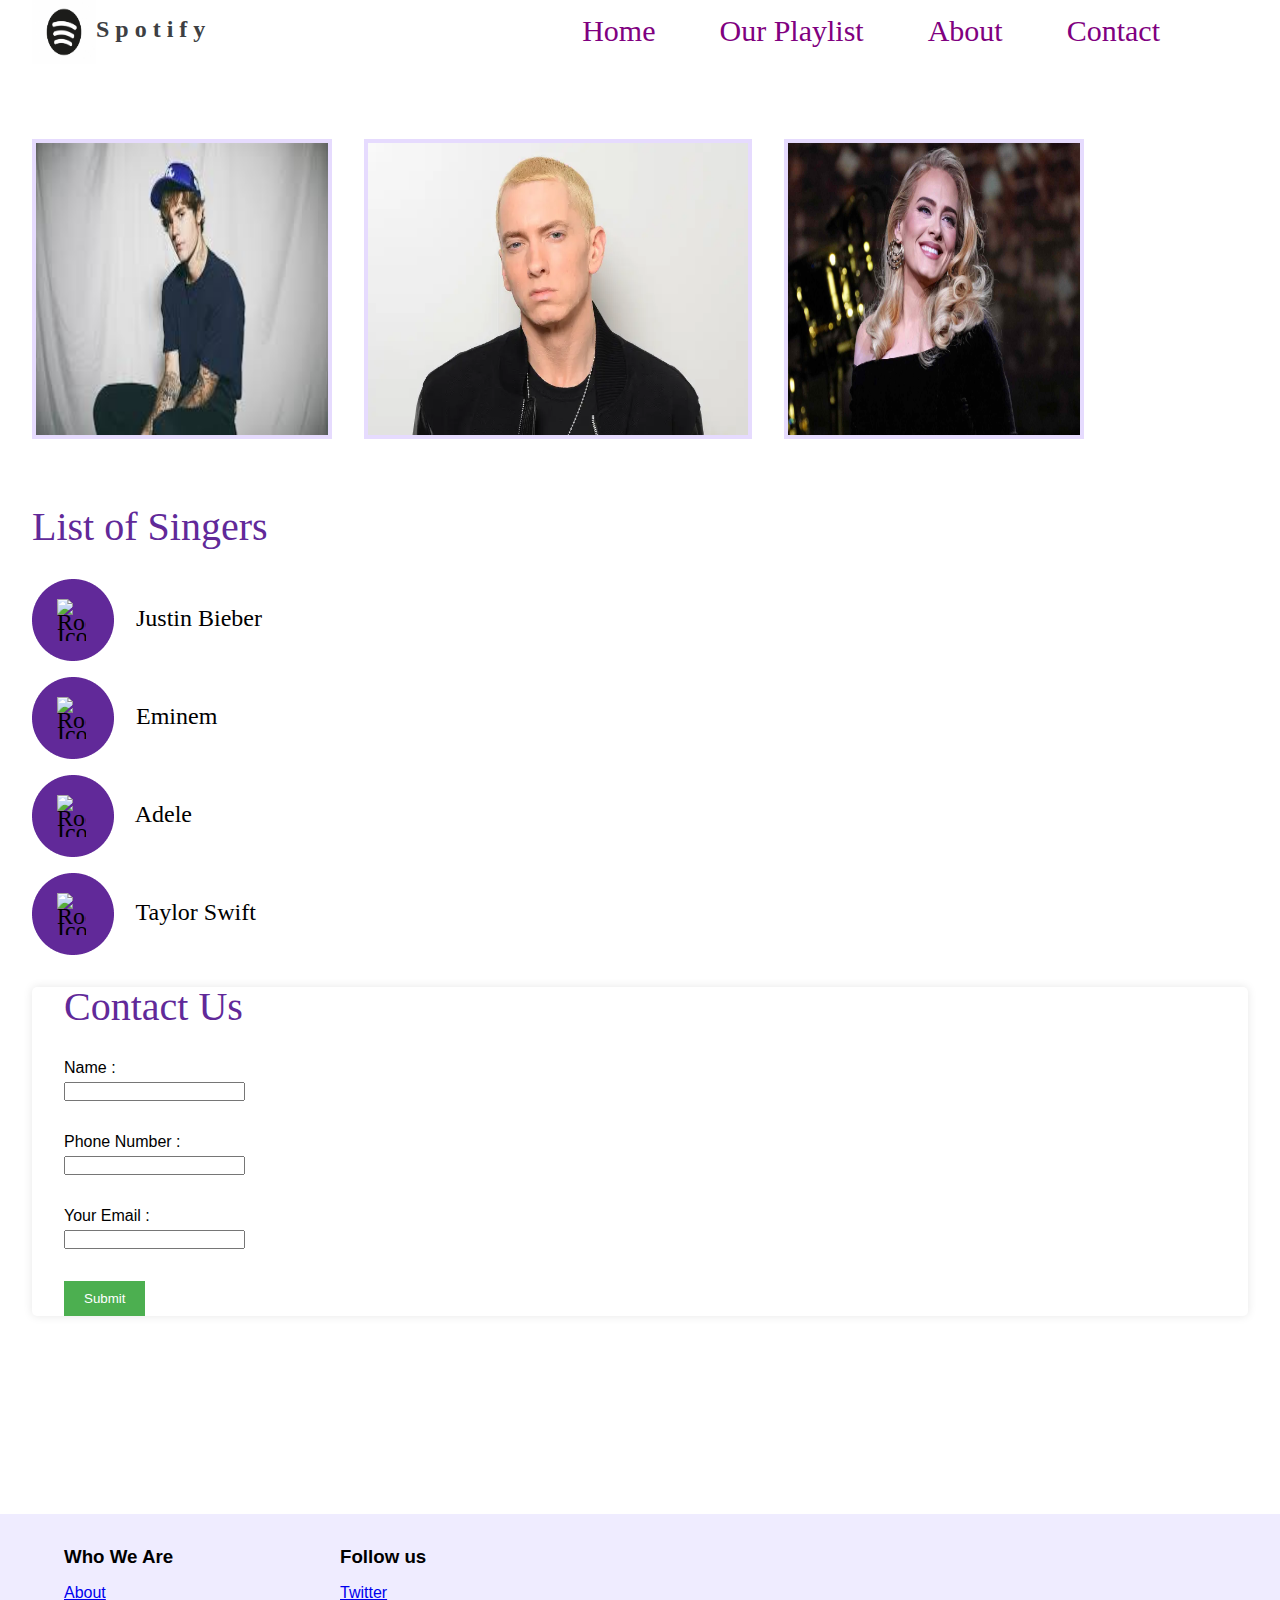
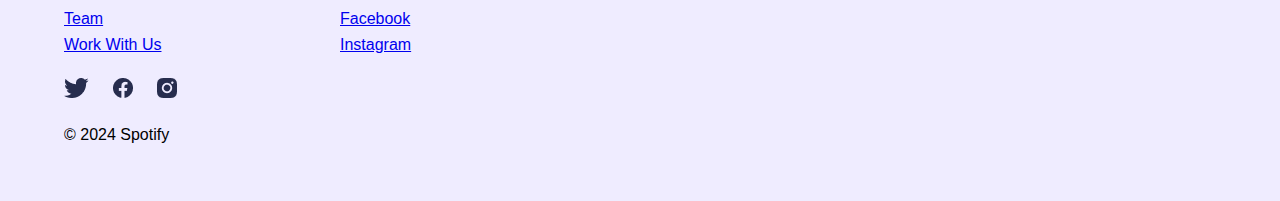
==== index1.html @ 6b88dd32 "first page" ====
<!DOCTYPE html>
<html lang="en">
<head>
    <meta name="viewport" content="width=device-width, initial-scale=1.0">
    <title>Page 2</title>
    <link rel="stylesheet" href="css/style.css">
</head>
<body>
    <div id="wrapper2">
        <header>
            <div id="logoRectangle">
                <a href="#" id="logo"><img src="images/logo.png" alt="Spotify Logo" ></a>
                <span id="logoName">Spotify</span>
            </div>
            <nav>
                <a href="#" id="home">Home</a>
                <a href="#" id="ourPlaylist">Our Playlist</a>
                <a href="#" id="about">About</a>
                <a href="#" id="contact">Contact</a>
            </nav>
        </header>
        <main>
            <div class="product-container">
                <div class="product">
                    <img src="images/Justin.png" alt="Product 1" class="product-image">
                </div>
                <div class="product">
                    <img src="images/eminem.png" alt="Product 2" class="product-image">
                </div>
                <div class="product">
                    <img src="images/adele.png" alt="Product 3" class="product-image">
                </div>
            </div>
                <h2>List of Singers</h2>
                <ul>
                    <li class="singer-item">
                        <div class="icon-container">
                            <img src="Icons/circle.png" alt="Circle Icon" class="circle-icon">
                            <img src="Icons/rocket.png" alt="Rocket Icon" class="rocket-icon">
                        </div>
                        Justin Bieber
                    </li>
                    <li class="singer-item">
                        <div class="icon-container">
                            <img src="Icons/circle.png" alt="Circle Icon" class="circle-icon">
                            <img src="Icons/rocket.png" alt="Rocket Icon" class="rocket-icon">
                        </div>
                        Eminem
                    </li>
                    <li class="singer-item">
                        <div class="icon-container">
                            <img src="Icons/circle.png" alt="Circle Icon" class="circle-icon">
                            <img src="Icons/rocket.png" alt="Rocket Icon" class="rocket-icon">
                        </div>
                        Adele
                    </li>
                    <li class="singer-item">
                        <div class="icon-container">
                            <img src="Icons/circle.png" alt="Circle Icon" class="circle-icon">
                            <img src="Icons/rocket.png" alt="Rocket Icon" class="rocket-icon">
                        </div>
                        Taylor Swift
                    </li>
                </ul>
                <div class="form-container">
                    <h2>Contact Us</h2>
                    <form action="#" method="post">
                        <div class="form-group">
                            <label for="name">Name :</label>
                            <input type="text" id="name" name="name" required>
                        </div>
                        <div class="form-group">
                            <label for="phone">Phone Number :</label>
                            <input type="tel" id="phone" name="phone" pattern="[0-9]{10}" required>
                        </div>
                        <div class="form-group">
                            <label for="email">Your Email : </label>
                            <input type="email" id="email" name="email" required>
                        </div>
                        <div class="form-group">
                            <button type="button">Submit </button>
                        </div>
                    </form>
                </div>
            </main>
            <footer>
                <div class="footer-container">
                    <div class="footer-columns">
                        <div class="column first-column">
                            <h3>Who We Are</h3>
                            <div class="links">
                                <a href="#">About</a>
                                <a href="#">Team</a>
                                <a href="#">Work With Us</a>
                            </div>
                            <div class="social-icons">
                                <a href="https://twitter.com" target="_blank"><img src="Icons/Twiter.png" alt="Twitter"></a>
                                <a href="https://www.facebook.com" target="_blank"><img src="Icons/Facebook.png" alt="Facebook"></a>
                                <a href="https://www.instagram.com" target="_blank"><img src="Icons/Instgram.png" alt="Instagram"></a>
                            </div>
                            <p>&copy; 2024 Spotify</p>
                        </div>
                        <div class="column second-column">
                            <h3>Follow us</h3>
                            <div class="links">
                                <a  href="https://twitter.com" target="_blank"> Twitter</a>
                                <a href="https://www.facebook.com" target="_blank">Facebook</a>
                                <a href="https://www.instagram.com" target="_blank">Instagram</a>
                            </div>
                        </div>
                    </div>
                </div>
            </footer>
    </div>
</body>
</html>
---- css/style.css ----
* {
    margin: 0;
    padding: 0;
    box-sizing: border-box;
}

header,main,footer,nav,aside,section,div {
    display: block;
}
.wrapper {
    width: 100%;
    max-width: 1200px;
    margin: 0 auto;
    padding: 20px;
}
/* Specific heights for each page if needed */

body {
    background-color: #FFF;
    font-family: Nunito, sans-serif;
}
header {
    background-color: #FFF;
    display: flex;
    align-items: center;
    justify-content: space-between;
}

#logoRectangle {
    display: flex;
    align-items: center;
    margin-left: 32px;
}

#logo img {
    width: 64px;
    height: 64px;
    flex-shrink: 0;
    margin-bottom: 32px;
}

#logoName {
    color: #3E3F43;
    font-family: Nunito;
    font-size: 24px;
    font-style: normal;
    font-weight: 700;
    line-height: normal;
    letter-spacing: 6px;
    margin-bottom: 42px;

}
nav {
    display: flex;
    flex-wrap: wrap;
}
nav a {
    position: relative;
    color: #612999;
    font-family: Nunito;
    font-size: 30px;
    font-style: normal;
    font-weight: 400;
    line-height: normal;
    margin-left: 64px;
    /* Adjusted margin between menu options */
    text-decoration: none;
    /* Remove default underline */
    margin-bottom: 39px;
    color: purple;
    transition: color 0.3s ease;

}
nav a:hover {
    color: rgb(243, 10, 243);
}
#home {
    margin-left: 135px;
    /* Adjusted margin between Home and Spotify */
}
#ourPlaylist {
    margin-left: 64px;
    /* Adjusted margin between Our Playlist and Home */
}
#about {
    margin-left: 64px;
    /* Adjusted margin between About and Our Playlist */
}
#contact {
    margin-left: 64px;
    /* Adjusted margin between Contact and About */
    margin-right: 120px;
    /* adjusted margin between contact and wall*/
}
.image-container {
    position: relative;
    width: 100%;
    flex-shrink: 0;
}
#main-photo {
    width: 100%;
    height: auto;
    flex-shrink: 0;
}
.text-overlay {
    position: absolute;
    top: 32px;
    /* Adjusted distance from the top */
    left: 32px;
    /* Adjusted distance from the left */
    right: 720px;
    /* Adjusted distance from the right */
    bottom: 535px;
    /* Adjusted distance from the bottom */
    padding: 20px;
    box-sizing: border-box;
}
.text-overlay h1 {
    color: #612999;
    font-family: Nunito;
    font-size: 96px;
    font-style: normal;
    font-weight: 800;
    line-height: normal;
    width: 448px;
}
.text-overlay p {
    color: white;
    font-family: Nunito;
    font-size: 24px;
    font-style: normal;
    font-weight: 600;
    line-height: normal;
}

#about-section {
    margin-left: 32px;
    margin-top: 32px;
}

#about-section h2 {
    color: #612999;
    font-family: Rubik;
    font-size: 40px;
    font-style: normal;
    font-weight: 500;
    line-height: 40px;
    margin-bottom: 32px;
    
}

#about-section p {
    color: #000;
    text-align: justify;
    font-family: Rubik;
    font-size: 20px;
    font-style: normal;
    font-weight: 400;
    line-height: 140.625%;
    margin-right: 32px;
    margin-bottom: 24px;
    margin-left: 32px;
    /* Add bottom margin between paragraphs */

}
.cards-section {
    margin-right: 32px;
    margin-left: 32px;
}
.cards-section h2 { 
    color: #612999;
    font-family: Rubik;
    font-size: 40px;
    font-style: normal;
    font-weight: 500;
    line-height: 40px;
    margin-bottom: 32px;
}
.popular-songs {
    display: grid;
    grid-template-columns: repeat(auto-fill, 376px); 
    gap: 32px; 
    margin-bottom: 32px; 
    margin-left: 32px;
}

.song-card {
    position: relative;
    width: 376px;
    height: 496px;
    overflow: hidden;
    display: flex;
    flex-direction: column;
    border-radius: 38px;
    background: #EFECFF;
    box-shadow: 0px 6px 40px 0px rgba(57, 132, 187, 0.05);
}

/* Style for card image */
.song-card img {
    width: 376px;
    height: 276px;
    object-fit: cover;
    border-radius: 38px 38px 38px 38px;
}

/* Style for card details */
.song-details {
    padding: 20px;
    display: flex;
    flex-direction: column;
    justify-content: space-between;
    height: 100%; /* Ensure it takes up the full height of the card */
    position: absolute;
    top: 0;
    left: 0;
    right: 0;
    bottom: 0;
}

.song-details h3 {
    color: #000;
    text-align: justify;
    font-family: Abel;
    font-size: 30px;
    font-style: normal;
    font-weight: 400;
    position: absolute;
    left: 32px;
    top: 302px;
}

.song-details p {
    color: #333;
    font-family: Abel;
    font-size: 18px;
    font-style: normal;
    font-weight: 400;
    position: absolute;
    top: 342px;
    left: 32px;
}

.song-details .price {
    color: #612999;
    text-align: justify;
    font-family: Abel;
    font-size: 35px;
    font-style: normal;
    font-weight: 400;
    position: absolute;
    left: 32px;
    bottom: 36px; 
}

.ellipse {
    z-index: 1;
    position: absolute;
    bottom: 27px;
    right: 51px;
}

.basket {
    z-index: 2;
    position: absolute;
    left: 16px;
    top: 14px;
    background-size: 100%;
}

.elipseHeart {
    z-index: 1;
    position: absolute;
    top: 35px;
    right: 52px;
}

.heart {
    z-index: 2;
    position: absolute;
    right: 13px;
    top: 14px;
    background-size: 100%;
}

.ellipse img {
    width: 63px;
    height: 63px;
    flex-shrink: 0;
}

.basket img {
    width: 31px;
    height: 31px;
    flex-shrink: 0;
}

.elipseHeart img {
    width: 47px;
    height: 47px;
    flex-shrink: 0;
}

.heart img {
    width: 23px;
    height: 20px;
    flex-shrink: 0;
}


/* Footer styles */
.footer-container {
    width: 100%;
    background: #EFECFF;
    display: flex;
    flex-shrink: 0;
}

.footer-columns {
    width: 100%;
    max-width: 1200px;
    height: 287px;
    position: relative;
    margin-left: 32px;
}

.column {
    position: absolute;
}

.first-column {
    top: 32px;
    left: 32px;
}

.second-column {
    top: 32px;
    left: 308px;
    /* Adjust left positioning if needed */
}

.first-column h3 {
    margin: 0;
    /* Reset margin */
    margin-bottom: 16px;
}

.first-column a {
    display: block;
    /* Make the links block elements to control vertical spacing */
    margin-bottom: 8px;
    /* Default margin-bottom for all links */
}

.first-column a:nth-child(1) {
    margin-bottom: 8px;
    /* 8px between About and Team */
}

.first-column a:nth-child(2) {
    margin-bottom: 8px;
    /* 8px between Team and Work With Us */
}

.first-column a:nth-child(3) {
    margin-bottom: 24px;
    /* 16px between Work With Us and social icons */
}

.first-column .social-icons {
    display: flex;
    /* Use flexbox for layout */
}

.first-column .social-icons a {
    margin-right: 24px;
    /* Default margin between icons */
}

.first-column .social-icons a:nth-child(2) {
    margin-right: 24.38px;
    /* Specific margin between Twitter and Facebook */
    margin-bottom: 16px;
}

/* Adjust margin-bottom for the copyright text */
.footer-container p {
    margin-bottom: 51px;
}

.second-column a {
    display: block;
    /* Make the links block elements to control vertical spacing */
}

.second-column h3 {
    margin: 0;
    /* Reset margin */
    margin-bottom: 16px;

}

/* Adjust distances between links in the second column */
.second-column a:nth-child(1) {
    margin-bottom: 8px;
    /* Distance between "twitter and facebook" */
}

.second-column a:nth-child(2) {
    margin-bottom: 8px;
    /* Distance between facebook and instgram*/
}

.second-column a:nth-child(3) {
    margin-bottom: 129px;
    /* Distance between "Instagram" and bottom */
}

.product-container {
    display: flex;
}



.product img {
    width: 100%;
    border: 4px solid #E6DBFE;
    margin-bottom: 32px;
}

/* Apply specific styles to each image */
.product:nth-child(1) img {
    width: 300px;
    height: 300px;
    flex-shrink: 0;
    margin-top: 39px;
    margin-left: 32px;
    /* Add margin-left to the first image */
}

.product:nth-child(2) img {
    width: 388.286px;
    height: 300px;
    flex-shrink: 0;
    margin-top: 39px;
    margin-left: 32px;
}

.product:nth-child(3) img {
    width: 300px;
    height: 300px;
    flex-shrink: 0;
    margin-top: 39px;
    margin-left: 31.71px;
    /* Add margin-left to subsequent images */

}



/* Style for the h2 heading */
main h2 {
    color: #612999;
    font-family: Rubik;
    font-size: 40px;
    font-style: normal;
    font-weight: 500;
    line-height: 40px;
    /* 100% */
    margin-top: 32px;
    margin-left: 32px;
    
}

/* Style for the unordered list */
main ul {
    color: #000;
    font-family: Rubik;
    font-size: 24px;
    font-style: normal;
    font-weight: 400;
    line-height: 14px;
    /* 58.333% */
    margin-bottom: 32px;
    align-items: center;
}

.singer-item {
    list-style-type: none;
    margin-top: 16px;

}

.icon-container {
    display: inline-block;
    position: relative;
    margin-left: 32px;
    margin-right: 16px;
    vertical-align: middle;


}

.rocket-icon {
    width: 29px;
    height: 42.385px;
    position: absolute;
    top: 20px;
    left: 25px;

}

.circle-icon {
    width: 82px;
    height: 82px;
    flex-shrink: 0;
}

.form-container {
    background-color: white;
    border-radius: 5px;
    box-shadow: 0 0 10px rgba(0, 0, 0, 0.1);
    margin-bottom: 198px;
    margin-left: 32px;
    margin-right: 32px;
    
}

h2 {
    margin-left: 32;
    margin-bottom: 32px;
}

.form-group {
    margin-bottom: 32px;
    margin-left: 32px;
}

label {
    display: block;
    margin-bottom: 5px;
}

input.small {
    width: 100%;
    padding: 32px;
    box-sizing: border-box;
    margin-right: 32px;
    margin-left: 32px;
}

button {
    background-color: #4CAF50;
    color: white;
    padding: 10px 20px;
    border: none;
    cursor: pointer;
}

button:hover {
    background-color: #45a049;
}
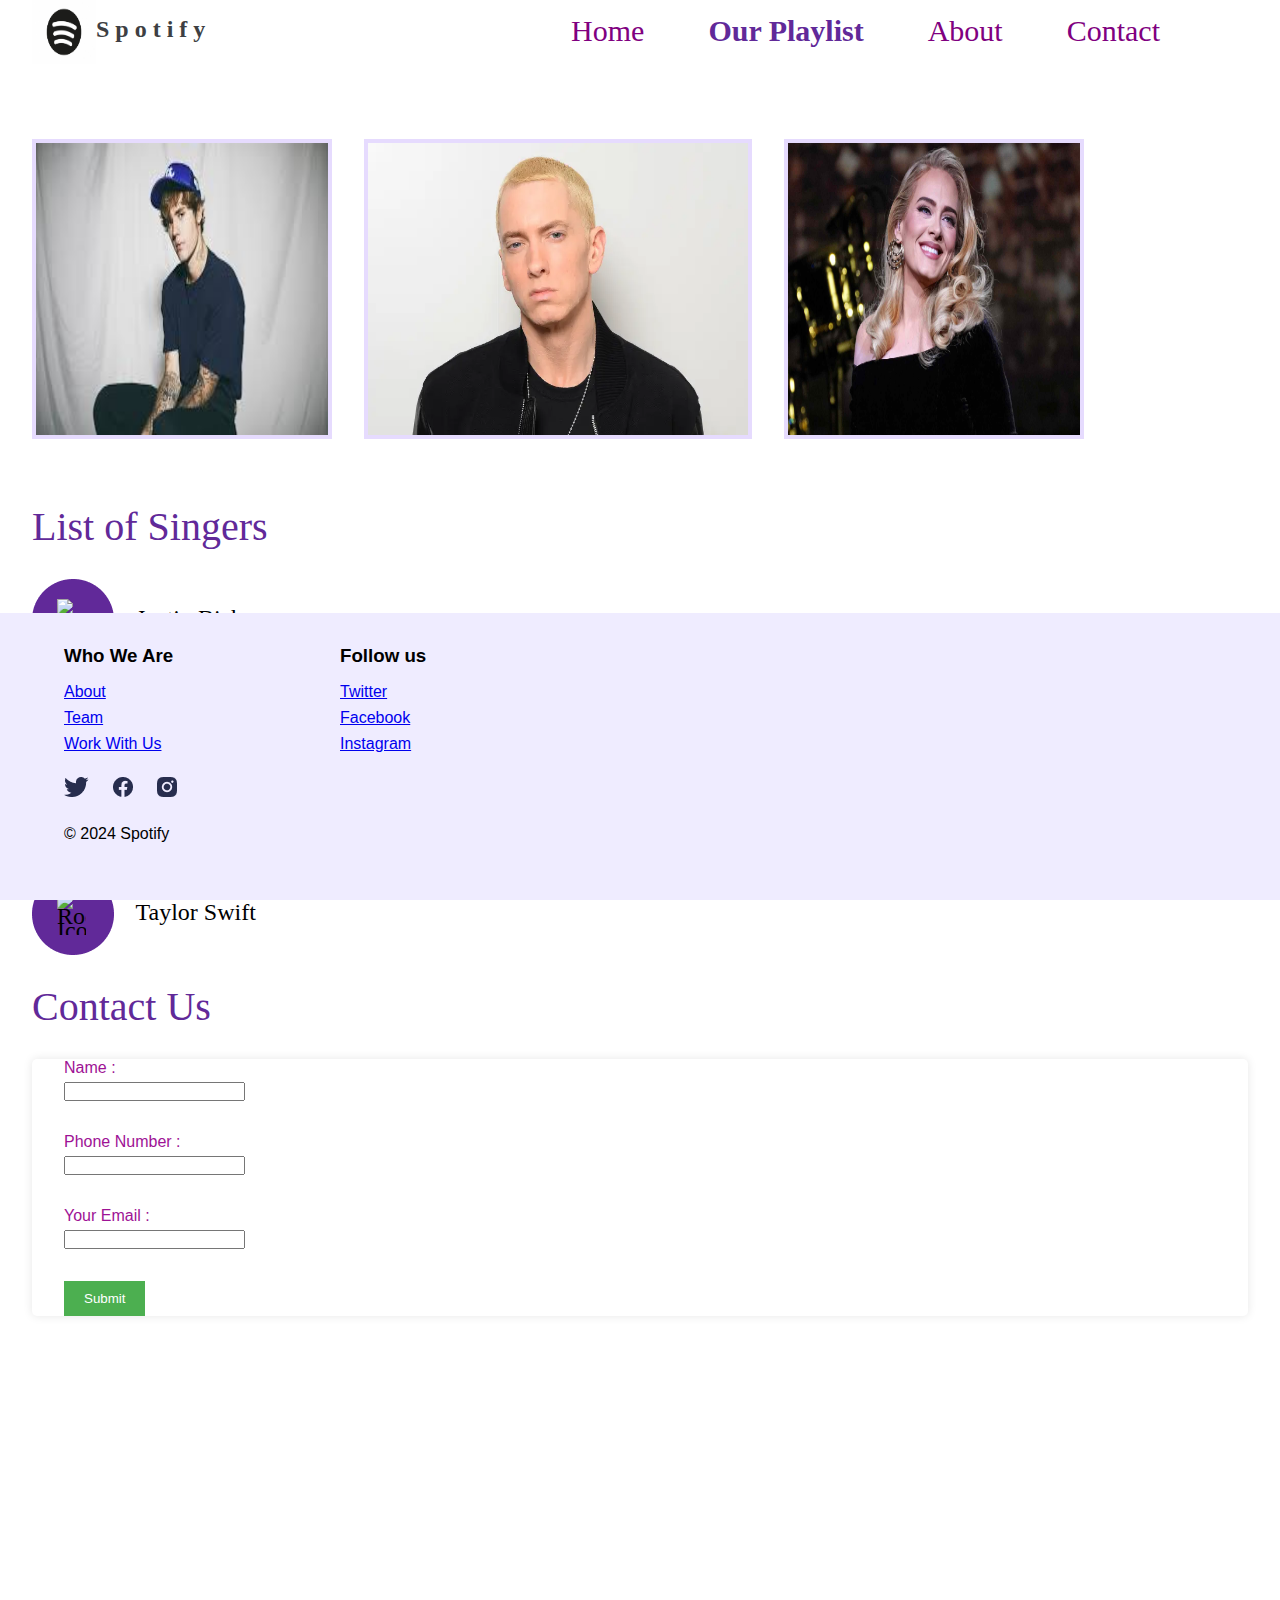
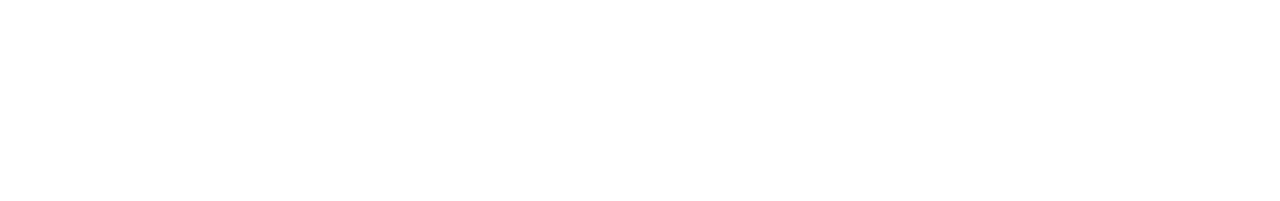
==== commit be9daffe: "Link Bettwen Pages" ====
--- a/index1.html
+++ b/index1.html
@@ -13,8 +13,8 @@
                 <span id="logoName">Spotify</span>
             </div>
             <nav>
-                <a href="#" id="home">Home</a>
-                <a href="#" id="ourPlaylist">Our Playlist</a>
+                <a href="index.html" id="home">Home</a>
+                <a href="#" id="home" class="PlaylistSelected">Our Playlist</a>
                 <a href="#" id="about">About</a>
                 <a href="#" id="contact">Contact</a>
             </nav>
@@ -62,8 +62,8 @@
                         Taylor Swift
                     </li>
                 </ul>
+                <h2>Contact Us</h2>
                 <div class="form-container">
-                    <h2>Contact Us</h2>
                     <form action="#" method="post">
                         <div class="form-group">
                             <label for="name">Name :</label>
--- a/css/style.css
+++ b/css/style.css
@@ -3,7 +3,6 @@
     padding: 0;
     box-sizing: border-box;
 }
-
 header,main,footer,nav,aside,section,div {
     display: block;
 }
@@ -11,13 +10,10 @@
     width: 100%;
     max-width: 1200px;
     margin: 0 auto;
-    padding: 20px;
-}
-/* Specific heights for each page if needed */
-
+}
 body {
     background-color: #FFF;
-    font-family: Nunito, sans-serif;
+    font-family: Nunito, sans-serif; 
 }
 header {
     background-color: #FFF;
@@ -25,20 +21,17 @@
     align-items: center;
     justify-content: space-between;
 }
-
 #logoRectangle {
     display: flex;
     align-items: center;
     margin-left: 32px;
 }
-
 #logo img {
     width: 64px;
     height: 64px;
     flex-shrink: 0;
     margin-bottom: 32px;
 }
-
 #logoName {
     color: #3E3F43;
     font-family: Nunito;
@@ -63,35 +56,25 @@
     font-weight: 400;
     line-height: normal;
     margin-left: 64px;
-    /* Adjusted margin between menu options */
     text-decoration: none;
-    /* Remove default underline */
     margin-bottom: 39px;
     color: purple;
     transition: color 0.3s ease;
-
+}
+nav a.HomeSelected { 
+    color: #612999;
+    font-family: Nunito;
+    font-size: 30px;
+    font-style: normal;
+    font-weight: 700;
+    line-height: normal;
+}
+#contact {
+    margin-right: 120px;
 }
 nav a:hover {
     color: rgb(243, 10, 243);
 }
-#home {
-    margin-left: 135px;
-    /* Adjusted margin between Home and Spotify */
-}
-#ourPlaylist {
-    margin-left: 64px;
-    /* Adjusted margin between Our Playlist and Home */
-}
-#about {
-    margin-left: 64px;
-    /* Adjusted margin between About and Our Playlist */
-}
-#contact {
-    margin-left: 64px;
-    /* Adjusted margin between Contact and About */
-    margin-right: 120px;
-    /* adjusted margin between contact and wall*/
-}
 .image-container {
     position: relative;
     width: 100%;
@@ -105,13 +88,9 @@
 .text-overlay {
     position: absolute;
     top: 32px;
-    /* Adjusted distance from the top */
     left: 32px;
-    /* Adjusted distance from the left */
     right: 720px;
-    /* Adjusted distance from the right */
     bottom: 535px;
-    /* Adjusted distance from the bottom */
     padding: 20px;
     box-sizing: border-box;
 }
@@ -132,12 +111,10 @@
     font-weight: 600;
     line-height: normal;
 }
-
 #about-section {
     margin-left: 32px;
     margin-top: 32px;
 }
-
 #about-section h2 {
     color: #612999;
     font-family: Rubik;
@@ -148,7 +125,6 @@
     margin-bottom: 32px;
     
 }
-
 #about-section p {
     color: #000;
     text-align: justify;
@@ -160,8 +136,6 @@
     margin-right: 32px;
     margin-bottom: 24px;
     margin-left: 32px;
-    /* Add bottom margin between paragraphs */
-
 }
 .cards-section {
     margin-right: 32px;
@@ -183,7 +157,6 @@
     margin-bottom: 32px; 
     margin-left: 32px;
 }
-
 .song-card {
     position: relative;
     width: 376px;
@@ -195,29 +168,28 @@
     background: #EFECFF;
     box-shadow: 0px 6px 40px 0px rgba(57, 132, 187, 0.05);
 }
-
-/* Style for card image */
+.song-card:last-child {
+    margin-bottom: 319px; /* Ensures space above the footer only for the last row */
+}
+
 .song-card img {
     width: 376px;
     height: 276px;
     object-fit: cover;
     border-radius: 38px 38px 38px 38px;
 }
-
-/* Style for card details */
 .song-details {
     padding: 20px;
     display: flex;
     flex-direction: column;
     justify-content: space-between;
-    height: 100%; /* Ensure it takes up the full height of the card */
+    height: 100%; 
     position: absolute;
     top: 0;
     left: 0;
     right: 0;
     bottom: 0;
 }
-
 .song-details h3 {
     color: #000;
     text-align: justify;
@@ -229,7 +201,6 @@
     left: 32px;
     top: 302px;
 }
-
 .song-details p {
     color: #333;
     font-family: Abel;
@@ -240,7 +211,6 @@
     top: 342px;
     left: 32px;
 }
-
 .song-details .price {
     color: #612999;
     text-align: justify;
@@ -252,14 +222,12 @@
     left: 32px;
     bottom: 36px; 
 }
-
 .ellipse {
     z-index: 1;
     position: absolute;
     bottom: 27px;
     right: 51px;
 }
-
 .basket {
     z-index: 2;
     position: absolute;
@@ -267,14 +235,12 @@
     top: 14px;
     background-size: 100%;
 }
-
 .elipseHeart {
     z-index: 1;
     position: absolute;
     top: 35px;
     right: 52px;
 }
-
 .heart {
     z-index: 2;
     position: absolute;
@@ -282,38 +248,35 @@
     top: 14px;
     background-size: 100%;
 }
-
 .ellipse img {
     width: 63px;
     height: 63px;
     flex-shrink: 0;
 }
-
 .basket img {
     width: 31px;
     height: 31px;
     flex-shrink: 0;
 }
-
 .elipseHeart img {
     width: 47px;
     height: 47px;
     flex-shrink: 0;
 }
-
 .heart img {
     width: 23px;
     height: 20px;
     flex-shrink: 0;
 }
-
-
-/* Footer styles */
 .footer-container {
     width: 100%;
     background: #EFECFF;
     display: flex;
     flex-shrink: 0;
+    position: fixed;
+    bottom: 0;
+    left: 0;
+    z-index: 1000; /* Ensure it's above other elements */
 }
 
 .footer-columns {
@@ -336,108 +299,61 @@
 .second-column {
     top: 32px;
     left: 308px;
-    /* Adjust left positioning if needed */
-}
-
-.first-column h3 {
+}
+
+.column h3 {
     margin: 0;
-    /* Reset margin */
     margin-bottom: 16px;
 }
 
-.first-column a {
+.column a {
     display: block;
-    /* Make the links block elements to control vertical spacing */
     margin-bottom: 8px;
-    /* Default margin-bottom for all links */
-}
-
-.first-column a:nth-child(1) {
-    margin-bottom: 8px;
-    /* 8px between About and Team */
-}
-
-.first-column a:nth-child(2) {
-    margin-bottom: 8px;
-    /* 8px between Team and Work With Us */
-}
-
+}
 .first-column a:nth-child(3) {
     margin-bottom: 24px;
-    /* 16px between Work With Us and social icons */
-}
-
+}
 .first-column .social-icons {
     display: flex;
-    /* Use flexbox for layout */
-}
-
+}
 .first-column .social-icons a {
     margin-right: 24px;
-    /* Default margin between icons */
-}
-
+}
 .first-column .social-icons a:nth-child(2) {
     margin-right: 24.38px;
-    /* Specific margin between Twitter and Facebook */
     margin-bottom: 16px;
 }
-
-/* Adjust margin-bottom for the copyright text */
 .footer-container p {
     margin-bottom: 51px;
 }
 
-.second-column a {
-    display: block;
-    /* Make the links block elements to control vertical spacing */
-}
-
-.second-column h3 {
-    margin: 0;
-    /* Reset margin */
-    margin-bottom: 16px;
-
-}
-
-/* Adjust distances between links in the second column */
-.second-column a:nth-child(1) {
-    margin-bottom: 8px;
-    /* Distance between "twitter and facebook" */
-}
-
-.second-column a:nth-child(2) {
-    margin-bottom: 8px;
-    /* Distance between facebook and instgram*/
-}
-
 .second-column a:nth-child(3) {
     margin-bottom: 129px;
-    /* Distance between "Instagram" and bottom */
-}
-
+}
+nav a.PlaylistSelected {
+    color: #612999;
+    font-family: Nunito;
+    font-size: 30px;
+    font-style: normal;
+    font-weight: 700;
+    line-height: normal;
+
+}
 .product-container {
     display: flex;
 }
-
-
-
 .product img {
     width: 100%;
     border: 4px solid #E6DBFE;
     margin-bottom: 32px;
 }
-
-/* Apply specific styles to each image */
 .product:nth-child(1) img {
     width: 300px;
     height: 300px;
     flex-shrink: 0;
     margin-top: 39px;
     margin-left: 32px;
-    /* Add margin-left to the first image */
-}
-
+}
 .product:nth-child(2) img {
     width: 388.286px;
     height: 300px;
@@ -445,20 +361,14 @@
     margin-top: 39px;
     margin-left: 32px;
 }
-
 .product:nth-child(3) img {
     width: 300px;
     height: 300px;
     flex-shrink: 0;
     margin-top: 39px;
     margin-left: 31.71px;
-    /* Add margin-left to subsequent images */
-
-}
-
-
-
-/* Style for the h2 heading */
+}
+
 main h2 {
     color: #612999;
     font-family: Rubik;
@@ -466,13 +376,10 @@
     font-style: normal;
     font-weight: 500;
     line-height: 40px;
-    /* 100% */
     margin-top: 32px;
     margin-left: 32px;
     
 }
-
-/* Style for the unordered list */
 main ul {
     color: #000;
     font-family: Rubik;
@@ -480,17 +387,14 @@
     font-style: normal;
     font-weight: 400;
     line-height: 14px;
-    /* 58.333% */
     margin-bottom: 32px;
     align-items: center;
 }
-
 .singer-item {
     list-style-type: none;
     margin-top: 16px;
 
 }
-
 .icon-container {
     display: inline-block;
     position: relative;
@@ -500,7 +404,6 @@
 
 
 }
-
 .rocket-icon {
     width: 29px;
     height: 42.385px;
@@ -509,46 +412,50 @@
     left: 25px;
 
 }
-
 .circle-icon {
     width: 82px;
     height: 82px;
     flex-shrink: 0;
 }
-
 .form-container {
     background-color: white;
     border-radius: 5px;
     box-shadow: 0 0 10px rgba(0, 0, 0, 0.1);
-    margin-bottom: 198px;
+    margin-bottom: 485px; /* 198 + 287 */
     margin-left: 32px;
     margin-right: 32px;
+    box-sizing: border-box;
     
 }
-
 h2 {
-    margin-left: 32;
-    margin-bottom: 32px;
-}
-
+    color: #612999;
+    font-family: Rubik;
+    font-size: 40px;
+    font-style: normal;
+    font-weight: 500;
+    line-height: 40px;
+    margin-left: 32px;
+    margin-bottom: 32px;
+}
 .form-group {
     margin-bottom: 32px;
     margin-left: 32px;
 }
-
 label {
     display: block;
     margin-bottom: 5px;
-}
-
+    color: #9e1295; 
+    
+}
 input.small {
     width: 100%;
     padding: 32px;
     box-sizing: border-box;
     margin-right: 32px;
     margin-left: 32px;
-}
-
+    border: 1px solid #921d1d
+    
+}
 button {
     background-color: #4CAF50;
     color: white;
@@ -556,7 +463,6 @@
     border: none;
     cursor: pointer;
 }
-
 button:hover {
     background-color: #45a049;
 }
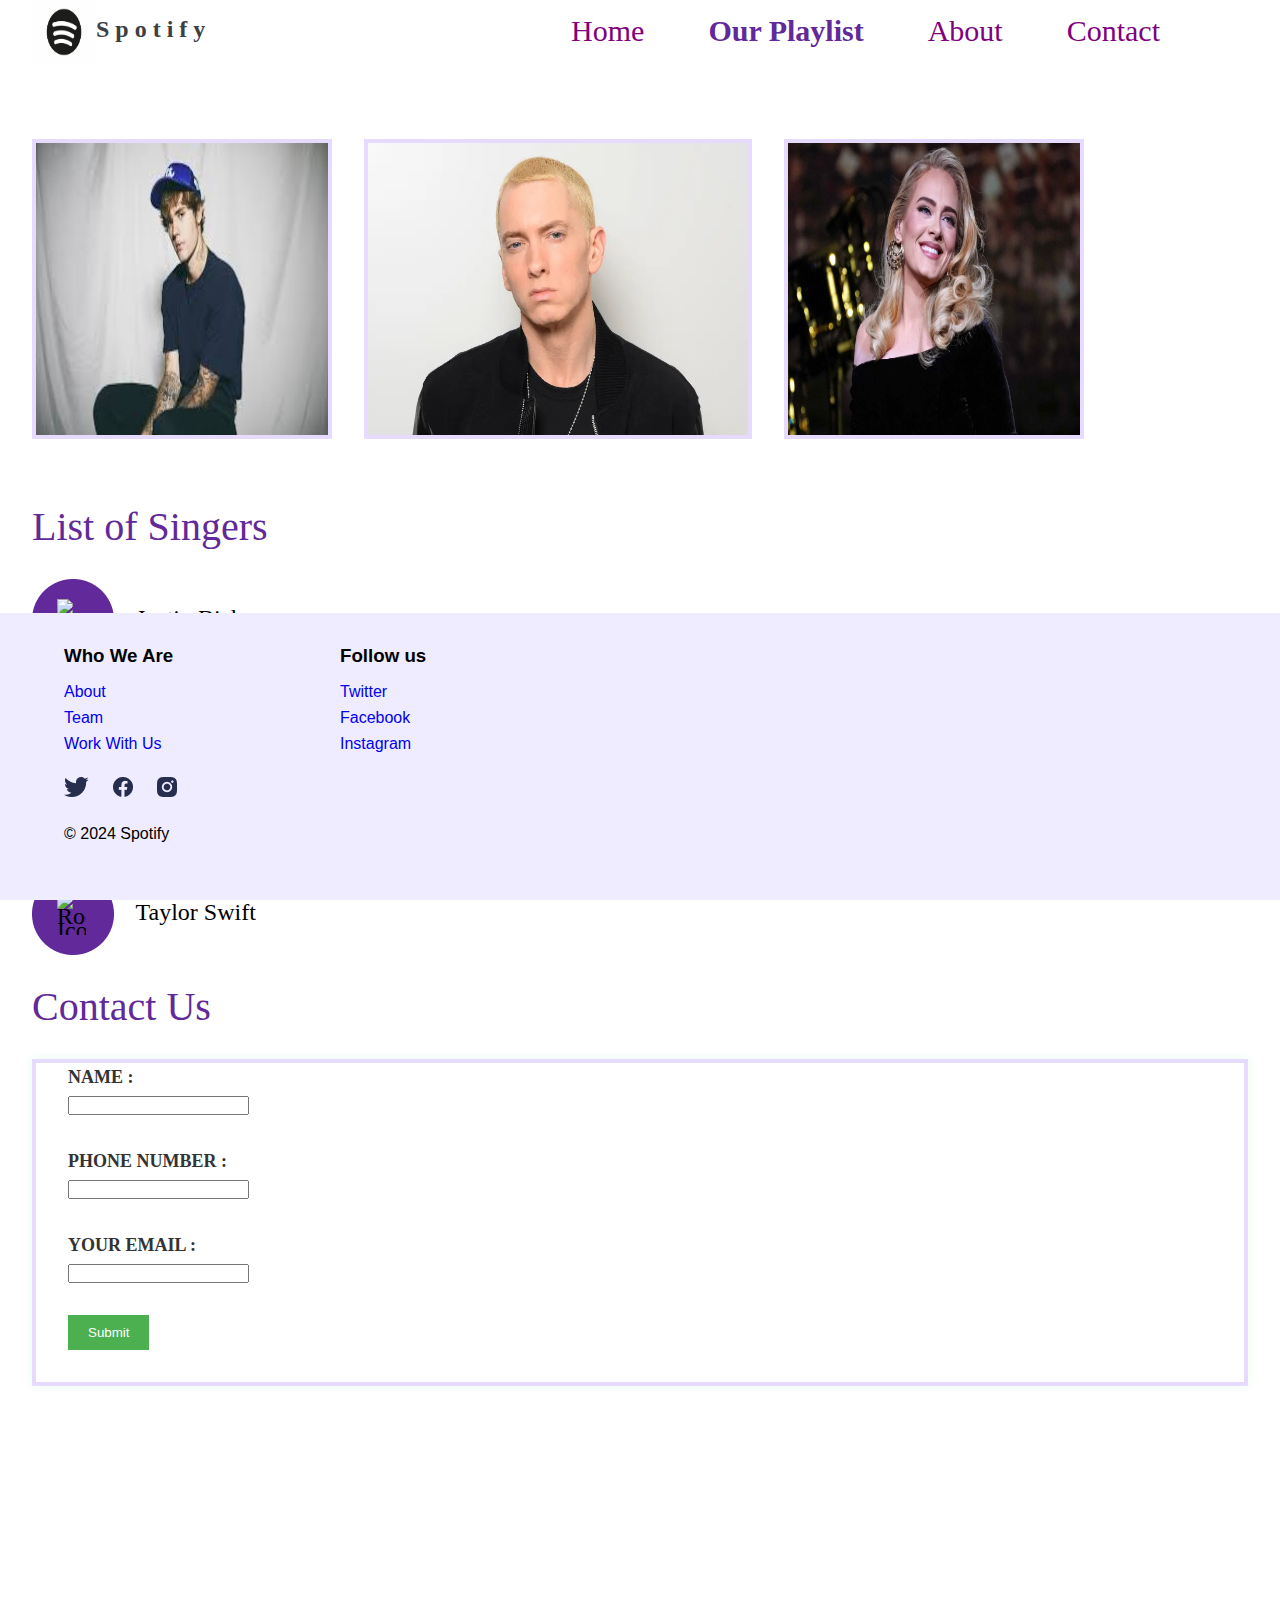
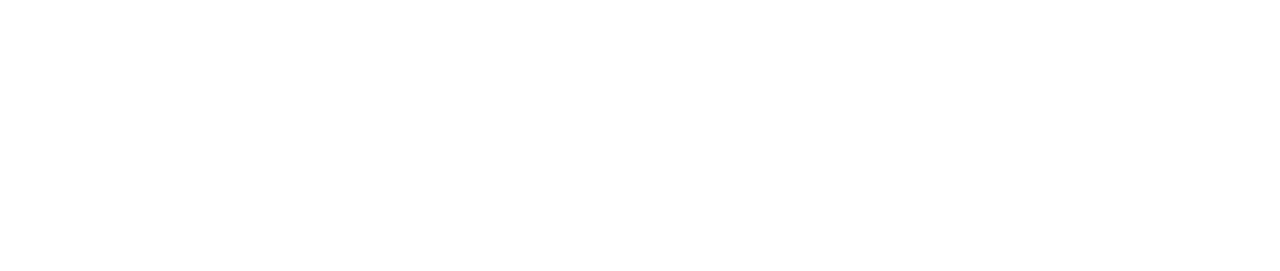
==== commit 050f77f1: "Validator Check Completed" ====
--- a/index1.html
+++ b/index1.html
@@ -9,7 +9,7 @@
     <div id="wrapper2">
         <header>
             <div id="logoRectangle">
-                <a href="#" id="logo"><img src="images/logo.png" alt="Spotify Logo" ></a>
+                <a href="index.html" id="logo"><img src="images/logo.png" alt="Spotify Logo" ></a>
                 <span id="logoName">Spotify</span>
             </div>
             <nav>
--- a/css/style.css
+++ b/css/style.css
@@ -49,15 +49,14 @@
 }
 nav a {
     position: relative;
+    margin: 0 64px 39px 0;
     color: #612999;
     font-family: Nunito;
     font-size: 30px;
     font-style: normal;
     font-weight: 400;
     line-height: normal;
-    margin-left: 64px;
     text-decoration: none;
-    margin-bottom: 39px;
     color: purple;
     transition: color 0.3s ease;
 }
@@ -68,12 +67,69 @@
     font-style: normal;
     font-weight: 700;
     line-height: normal;
+    font-weight: bold; 
 }
 #contact {
     margin-right: 120px;
 }
 nav a:hover {
     color: rgb(243, 10, 243);
+}
+.footer-container {
+    width: 100%;
+    background: #EFECFF;
+    display: flex;
+    flex-shrink: 0;
+    position: fixed;
+    bottom: 0;
+    left: 0;
+    z-index: 1000; /* Ensure it's above other elements */
+}
+.footer-columns {
+    width: 100%;
+    max-width: 1200px;
+    height: 287px;
+    position: relative;
+    margin-left: 32px;
+}
+.column {
+    position: absolute;
+}
+.first-column {
+    top: 32px;
+    left: 32px;
+}
+.second-column {
+    top: 32px;
+    left: 308px;
+}
+.column h3 {
+    margin: 0;
+    margin-bottom: 16px;
+}
+.column a {
+    display: block;
+    margin-bottom: 8px;
+    text-decoration: none;
+}
+.first-column a:nth-child(3) {
+    margin-bottom: 24px;
+}
+.first-column .social-icons {
+    display: flex;
+}
+.first-column .social-icons a {
+    margin-right: 24px;
+}
+.first-column .social-icons a:nth-child(2) {
+    margin-right: 24.38px;
+    margin-bottom: 16px;
+}
+.footer-container p {
+    margin-bottom: 51px;
+}
+.second-column a:nth-child(3) {
+    margin-bottom: 129px;
 }
 .image-container {
     position: relative;
@@ -154,7 +210,6 @@
     display: grid;
     grid-template-columns: repeat(auto-fill, 376px); 
     gap: 32px; 
-    margin-bottom: 32px; 
     margin-left: 32px;
 }
 .song-card {
@@ -167,11 +222,12 @@
     border-radius: 38px;
     background: #EFECFF;
     box-shadow: 0px 6px 40px 0px rgba(57, 132, 187, 0.05);
+    margin-bottom: 32px; 
+
 }
 .song-card:last-child {
     margin-bottom: 319px; /* Ensures space above the footer only for the last row */
 }
-
 .song-card img {
     width: 376px;
     height: 276px;
@@ -268,68 +324,6 @@
     height: 20px;
     flex-shrink: 0;
 }
-.footer-container {
-    width: 100%;
-    background: #EFECFF;
-    display: flex;
-    flex-shrink: 0;
-    position: fixed;
-    bottom: 0;
-    left: 0;
-    z-index: 1000; /* Ensure it's above other elements */
-}
-
-.footer-columns {
-    width: 100%;
-    max-width: 1200px;
-    height: 287px;
-    position: relative;
-    margin-left: 32px;
-}
-
-.column {
-    position: absolute;
-}
-
-.first-column {
-    top: 32px;
-    left: 32px;
-}
-
-.second-column {
-    top: 32px;
-    left: 308px;
-}
-
-.column h3 {
-    margin: 0;
-    margin-bottom: 16px;
-}
-
-.column a {
-    display: block;
-    margin-bottom: 8px;
-}
-.first-column a:nth-child(3) {
-    margin-bottom: 24px;
-}
-.first-column .social-icons {
-    display: flex;
-}
-.first-column .social-icons a {
-    margin-right: 24px;
-}
-.first-column .social-icons a:nth-child(2) {
-    margin-right: 24.38px;
-    margin-bottom: 16px;
-}
-.footer-container p {
-    margin-bottom: 51px;
-}
-
-.second-column a:nth-child(3) {
-    margin-bottom: 129px;
-}
 nav a.PlaylistSelected {
     color: #612999;
     font-family: Nunito;
@@ -337,6 +331,7 @@
     font-style: normal;
     font-weight: 700;
     line-height: normal;
+    font-weight: bold; 
 
 }
 .product-container {
@@ -368,7 +363,6 @@
     margin-top: 39px;
     margin-left: 31.71px;
 }
-
 main h2 {
     color: #612999;
     font-family: Rubik;
@@ -419,13 +413,12 @@
 }
 .form-container {
     background-color: white;
-    border-radius: 5px;
-    box-shadow: 0 0 10px rgba(0, 0, 0, 0.1);
+    box-shadow: 0 0 10px rgba(16, 225, 79, 0.1);
     margin-bottom: 485px; /* 198 + 287 */
     margin-left: 32px;
     margin-right: 32px;
     box-sizing: border-box;
-    
+    border: 4px solid #E6DBFE;
 }
 h2 {
     color: #612999;
@@ -444,8 +437,13 @@
 label {
     display: block;
     margin-bottom: 5px;
-    color: #9e1295; 
-    
+    color: #333;
+    font-family: Nunito;
+    font-size: 18px;
+    font-style: normal;
+    font-weight: 700;
+    line-height: 28px; 
+    text-transform: uppercase;
 }
 input.small {
     width: 100%;
@@ -453,7 +451,7 @@
     box-sizing: border-box;
     margin-right: 32px;
     margin-left: 32px;
-    border: 1px solid #921d1d
+    border: 1px solid #502b84
     
 }
 button {
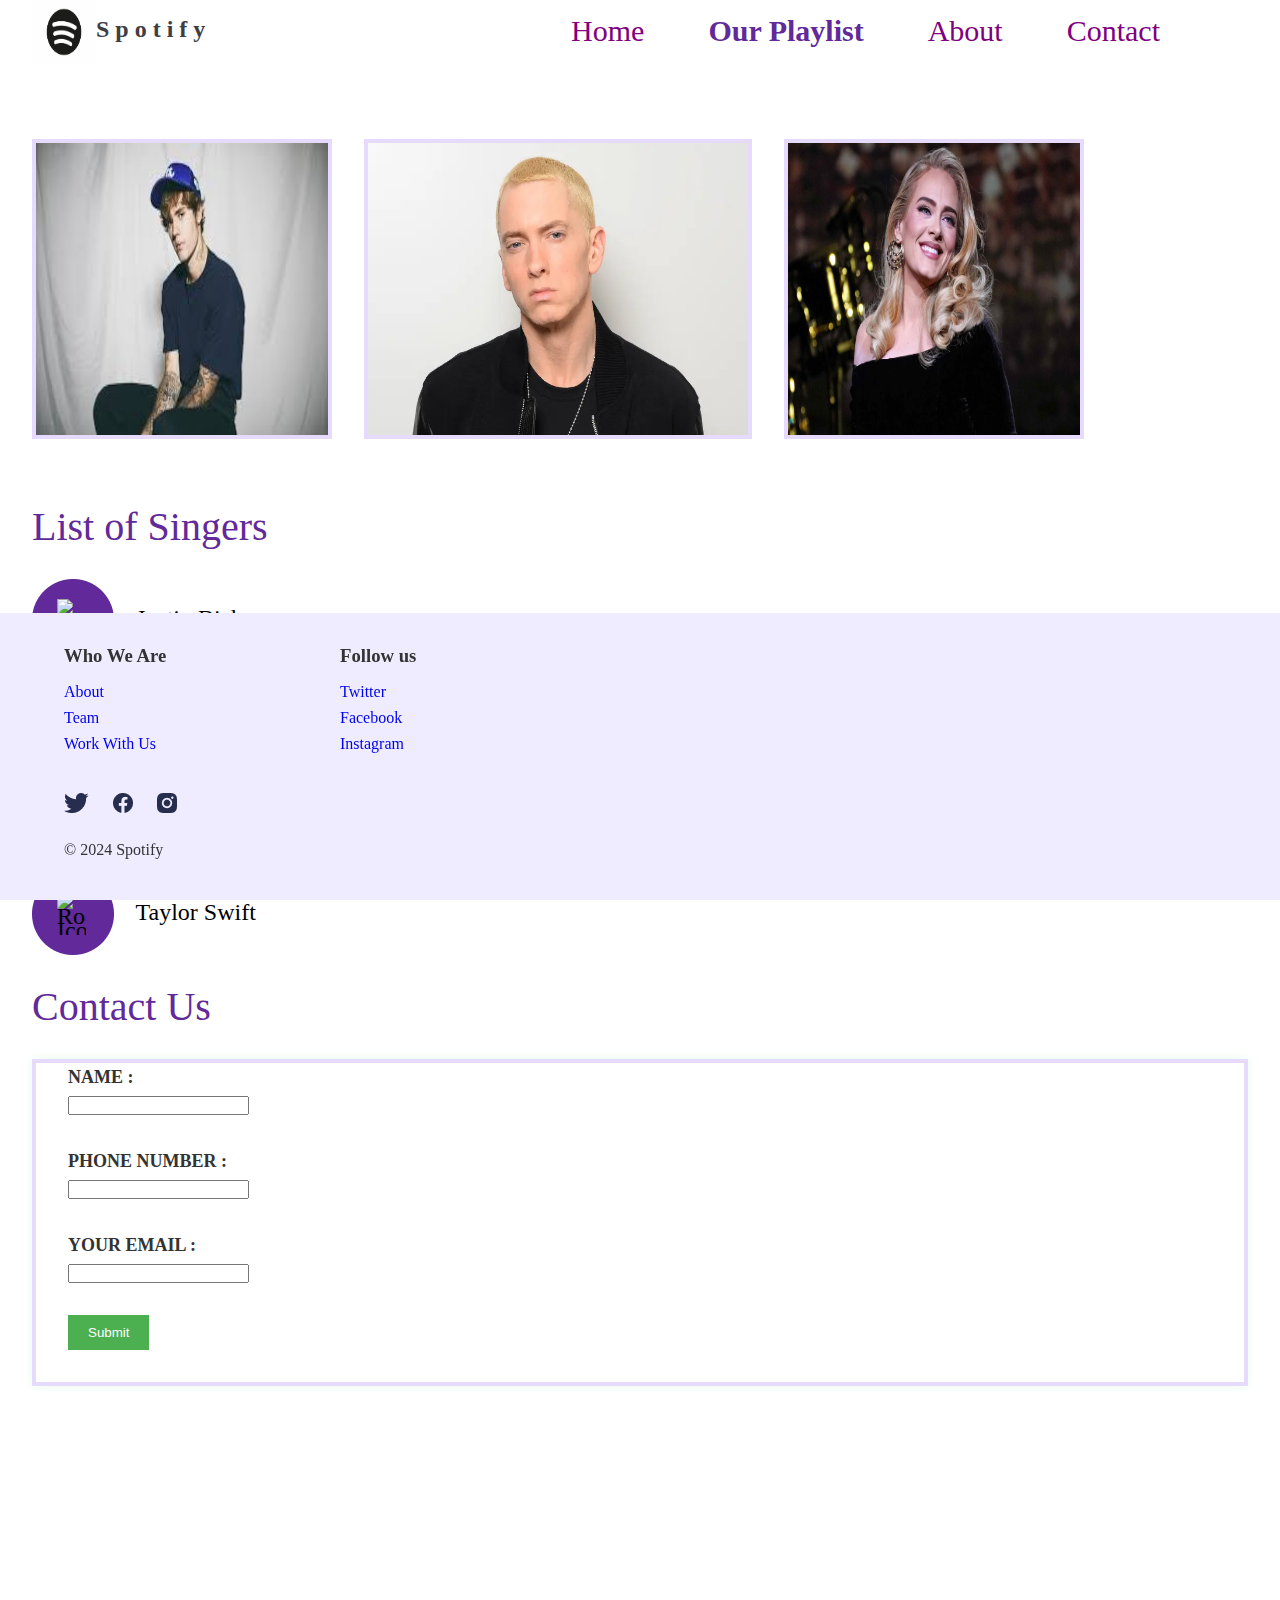
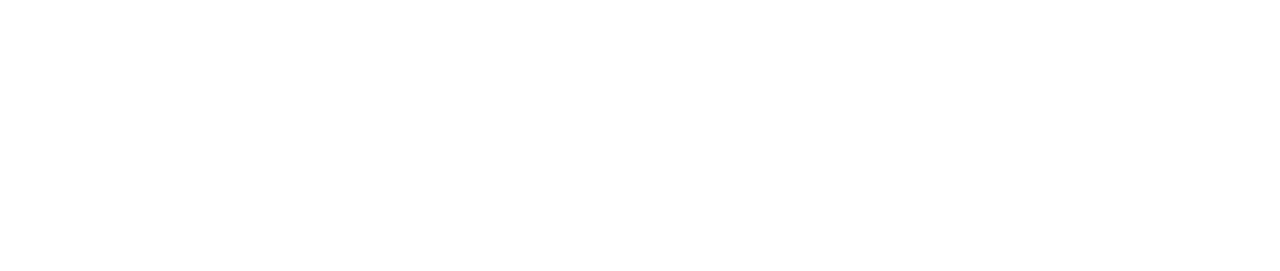
==== commit f57adca6: "validator again" ====
--- a/index1.html
+++ b/index1.html
@@ -14,7 +14,7 @@
             </div>
             <nav>
                 <a href="index.html" id="home">Home</a>
-                <a href="#" id="home" class="PlaylistSelected">Our Playlist</a>
+                <a href="#" id="OurPlaylist" class="PlaylistSelected">Our Playlist</a>
                 <a href="#" id="about">About</a>
                 <a href="#" id="contact">Contact</a>
             </nav>
@@ -85,32 +85,30 @@
             </main>
             <footer>
                 <div class="footer-container">
-                    <div class="footer-columns">
-                        <div class="column first-column">
-                            <h3>Who We Are</h3>
-                            <div class="links">
-                                <a href="#">About</a>
-                                <a href="#">Team</a>
-                                <a href="#">Work With Us</a>
-                            </div>
-                            <div class="social-icons">
-                                <a href="https://twitter.com" target="_blank"><img src="Icons/Twiter.png" alt="Twitter"></a>
-                                <a href="https://www.facebook.com" target="_blank"><img src="Icons/Facebook.png" alt="Facebook"></a>
-                                <a href="https://www.instagram.com" target="_blank"><img src="Icons/Instgram.png" alt="Instagram"></a>
-                            </div>
-                            <p>&copy; 2024 Spotify</p>
+                    <div class="column first-column">
+                        <h3>Who We Are</h3>
+                        <div class="links">
+                            <a href="#">About</a>
+                            <a href="#">Team</a>
+                            <a href="#">Work With Us</a>
                         </div>
-                        <div class="column second-column">
-                            <h3>Follow us</h3>
-                            <div class="links">
-                                <a  href="https://twitter.com" target="_blank"> Twitter</a>
-                                <a href="https://www.facebook.com" target="_blank">Facebook</a>
-                                <a href="https://www.instagram.com" target="_blank">Instagram</a>
-                            </div>
+                        <div class="social-icons">
+                            <a href="https://twitter.com" target="_blank"><img src="Icons/Twiter.png" alt="Twitter"></a>
+                            <a href="https://www.facebook.com" target="_blank"><img src="Icons/Facebook.png" alt="Facebook"></a>
+                            <a href="https://www.instagram.com" target="_blank"><img src="Icons/Instgram.png" alt="Instagram"></a>
+                        </div>
+                        <p>&copy; 2024 Spotify</p>
+                    </div>
+                    <div class="column second-column">
+                        <h3>Follow us</h3>
+                        <div class="links">
+                            <a href="https://twitter.com" target="_blank"> Twitter</a>
+                            <a href="https://www.facebook.com" target="_blank">Facebook</a>
+                            <a href="https://www.instagram.com" target="_blank">Instagram</a>
                         </div>
                     </div>
-                </div>
-            </footer>
+                </div>    
+        </footer>
     </div>
 </body>
 </html>--- a/css/style.css
+++ b/css/style.css
@@ -11,9 +11,9 @@
     max-width: 1200px;
     margin: 0 auto;
 }
-body {
-    background-color: #FFF;
-    font-family: Nunito, sans-serif; 
+body,html {
+    font-family: 'Nunito';
+    background-color: #fff;  
 }
 header {
     background-color: #FFF;
@@ -75,7 +75,7 @@
 nav a:hover {
     color: rgb(243, 10, 243);
 }
-.footer-container {
+footer {
     width: 100%;
     background: #EFECFF;
     display: flex;
@@ -85,15 +85,22 @@
     left: 0;
     z-index: 1000; /* Ensure it's above other elements */
 }
-.footer-columns {
+.footer-container {
     width: 100%;
     max-width: 1200px;
     height: 287px;
     position: relative;
     margin-left: 32px;
+    
 }
 .column {
     position: absolute;
+    color: #333;
+    font-family: Nunito;
+    font-size: 16px;
+    font-style: normal;
+    font-weight: 400;
+    line-height: normal;
 }
 .first-column {
     top: 32px;
@@ -117,9 +124,11 @@
 }
 .first-column .social-icons {
     display: flex;
+    
 }
 .first-column .social-icons a {
     margin-right: 24px;
+    margin-top: 16px;
 }
 .first-column .social-icons a:nth-child(2) {
     margin-right: 24.38px;
@@ -206,11 +215,12 @@
     line-height: 40px;
     margin-bottom: 32px;
 }
-.popular-songs {
+.body-songs {
     display: grid;
     grid-template-columns: repeat(auto-fill, 376px); 
     gap: 32px; 
     margin-left: 32px;
+    margin-bottom: 32px;
 }
 .song-card {
     position: relative;
@@ -223,7 +233,6 @@
     background: #EFECFF;
     box-shadow: 0px 6px 40px 0px rgba(57, 132, 187, 0.05);
     margin-bottom: 32px; 
-
 }
 .song-card:last-child {
     margin-bottom: 319px; /* Ensures space above the footer only for the last row */
@@ -323,6 +332,7 @@
     width: 23px;
     height: 20px;
     flex-shrink: 0;
+    border-radius: 0%;
 }
 nav a.PlaylistSelected {
     color: #612999;
